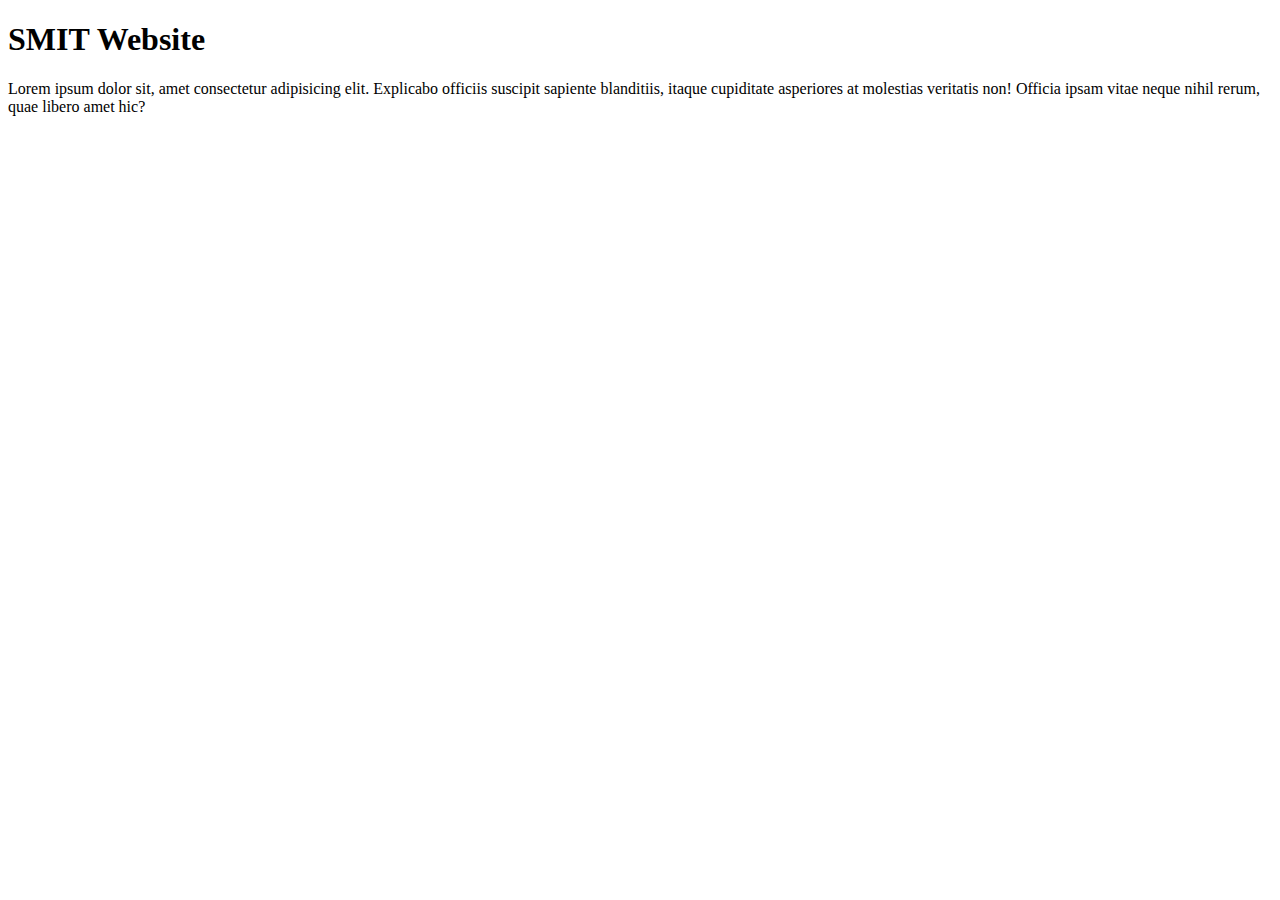
==== index.html @ ebcfa9a1 "Merge e31ab989db54ec23598c63fdf023c8f69472f780 into 620a519b5a1fde0216b6f18a9aec314d13f47104" ====
<!DOCTYPE html>
<html lang="en">
  <head>
    <meta charset="UTF-8" />
    <meta name="viewport" content="width=device-width, initial-scale=1.0" />
    <title>Document</title>
  </head>
  <body>
    <h1>SMIT Website</h1>
    <p>Lorem ipsum dolor sit, amet consectetur adipisicing elit. Explicabo officiis suscipit sapiente blanditiis, itaque cupiditate asperiores at molestias veritatis non! Officia ipsam vitae neque nihil rerum, quae libero amet hic?</p>
  </body>
</html>
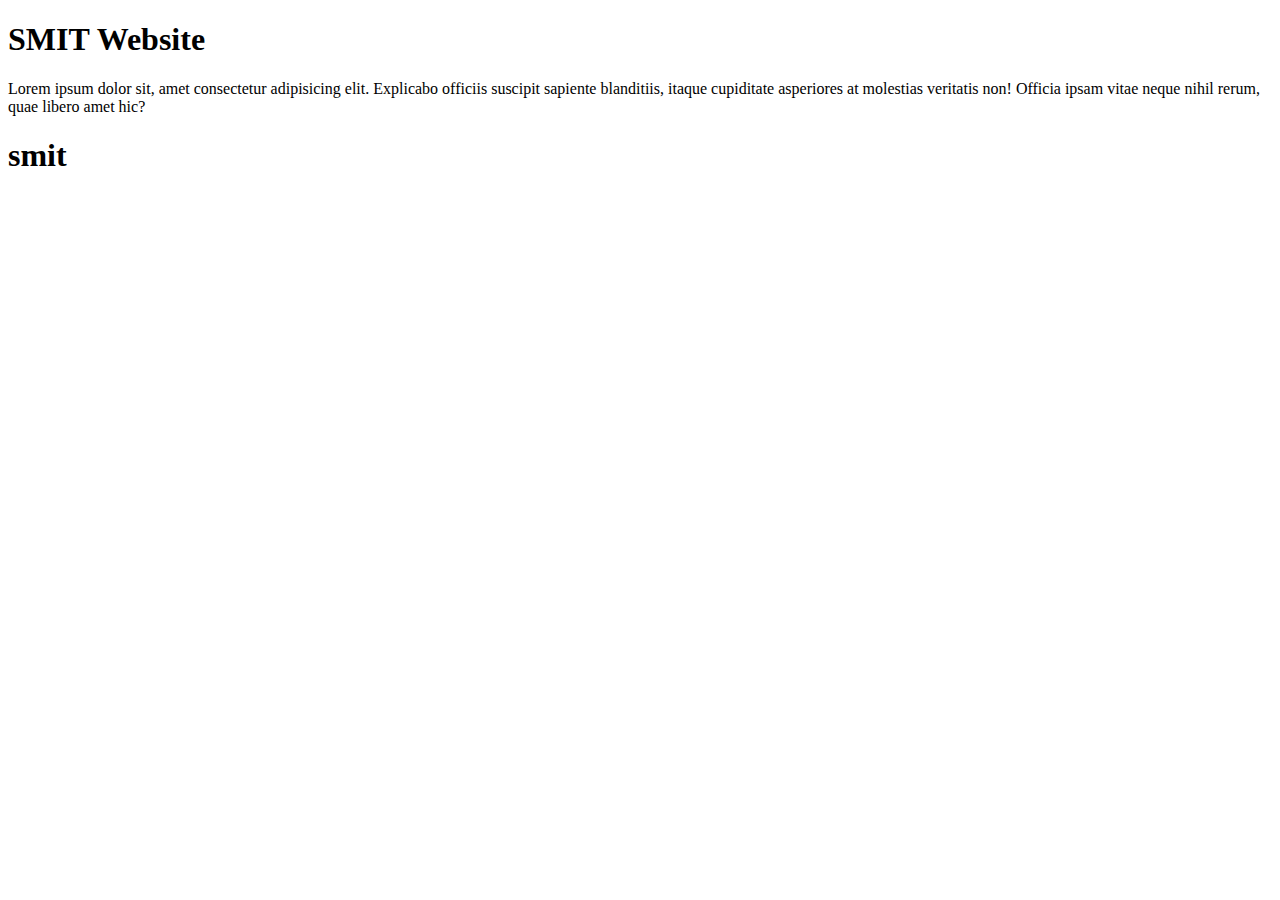
==== commit 5c75e46b: "Merge 6e408aab4e33af447fcfa3c1db4597c829365aa1 into 620a519b5a1fde0216b6f18a9aec314d13f47104" ====
--- a/index.html
+++ b/index.html
@@ -8,5 +8,6 @@
   <body>
     <h1>SMIT Website</h1>
     <p>Lorem ipsum dolor sit, amet consectetur adipisicing elit. Explicabo officiis suscipit sapiente blanditiis, itaque cupiditate asperiores at molestias veritatis non! Officia ipsam vitae neque nihil rerum, quae libero amet hic?</p>
+    <h1>smit</h1>
   </body>
 </html>
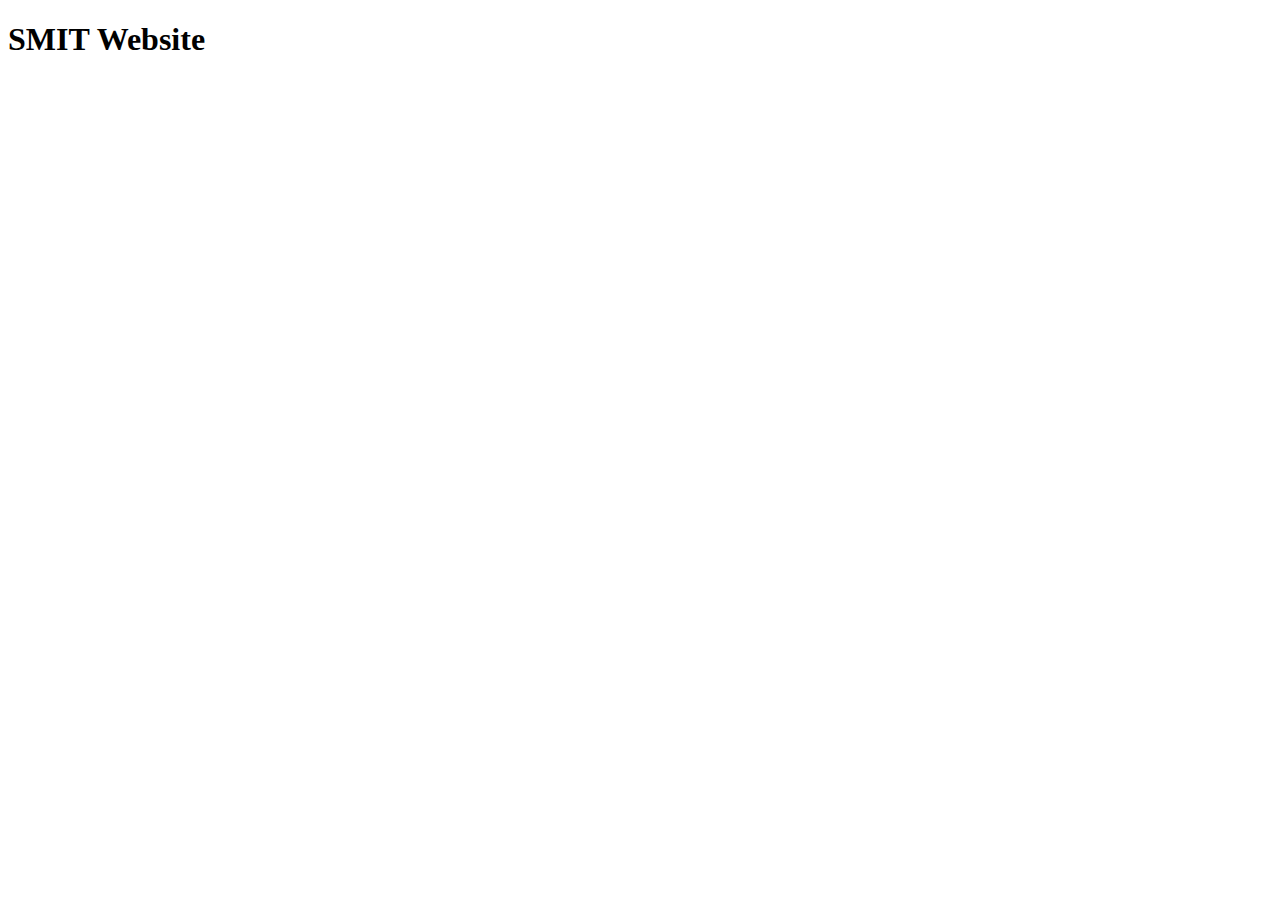
==== commit a95fb1a3: "section" ====
--- a/index.html
+++ b/index.html
@@ -7,7 +7,9 @@
   </head>
   <body>
     <h1>SMIT Website</h1>
-    <p>Lorem ipsum dolor sit, amet consectetur adipisicing elit. Explicabo officiis suscipit sapiente blanditiis, itaque cupiditate asperiores at molestias veritatis non! Officia ipsam vitae neque nihil rerum, quae libero amet hic?</p>
-    <h1>smit</h1>
+    
+  
+  
+  
   </body>
 </html>
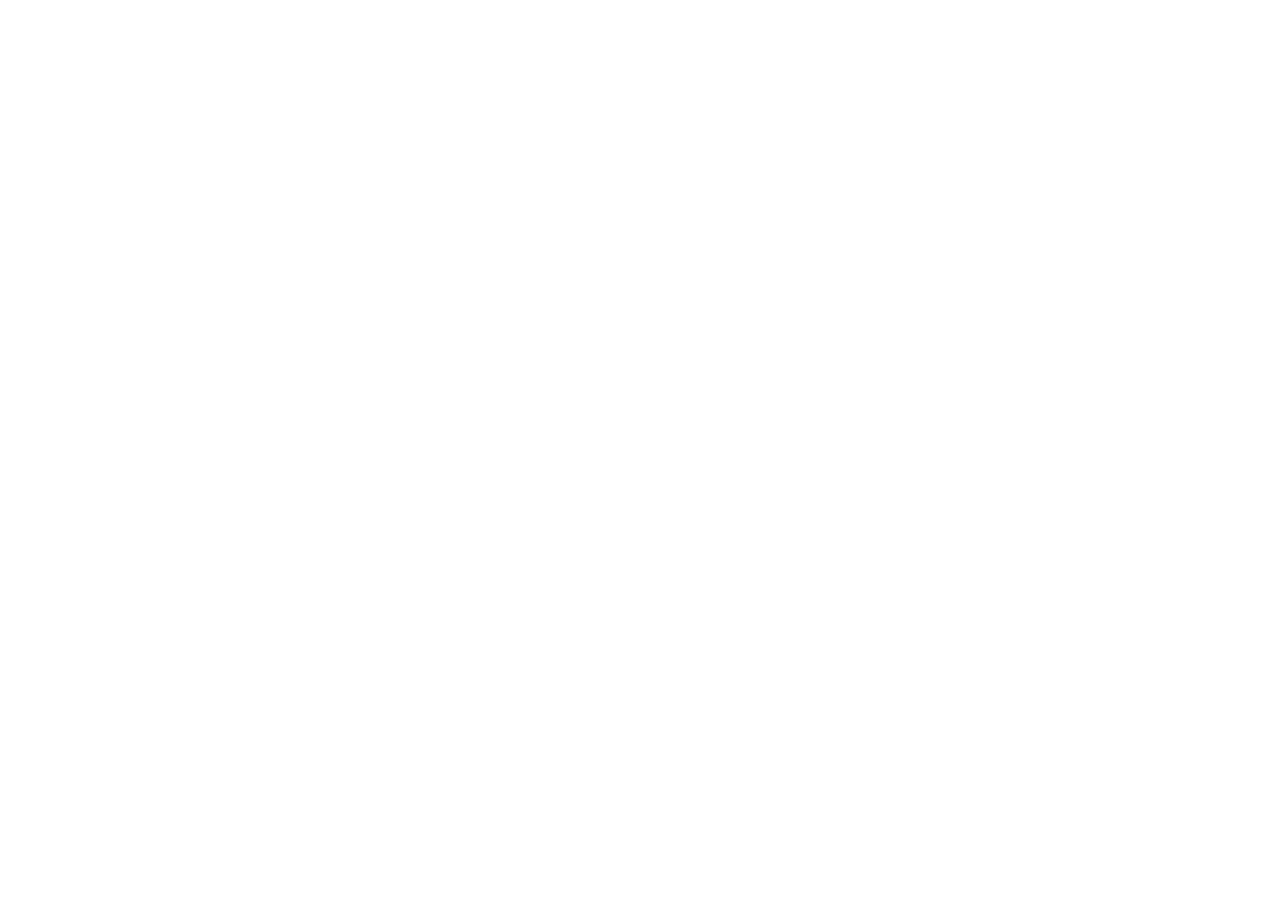
==== commit 50792af6: "add" ====
--- a/index.html
+++ b/index.html
@@ -6,10 +6,6 @@
     <title>Document</title>
   </head>
   <body>
-    <h1>SMIT Website</h1>
-    
-  
-  
   
   </body>
 </html>
